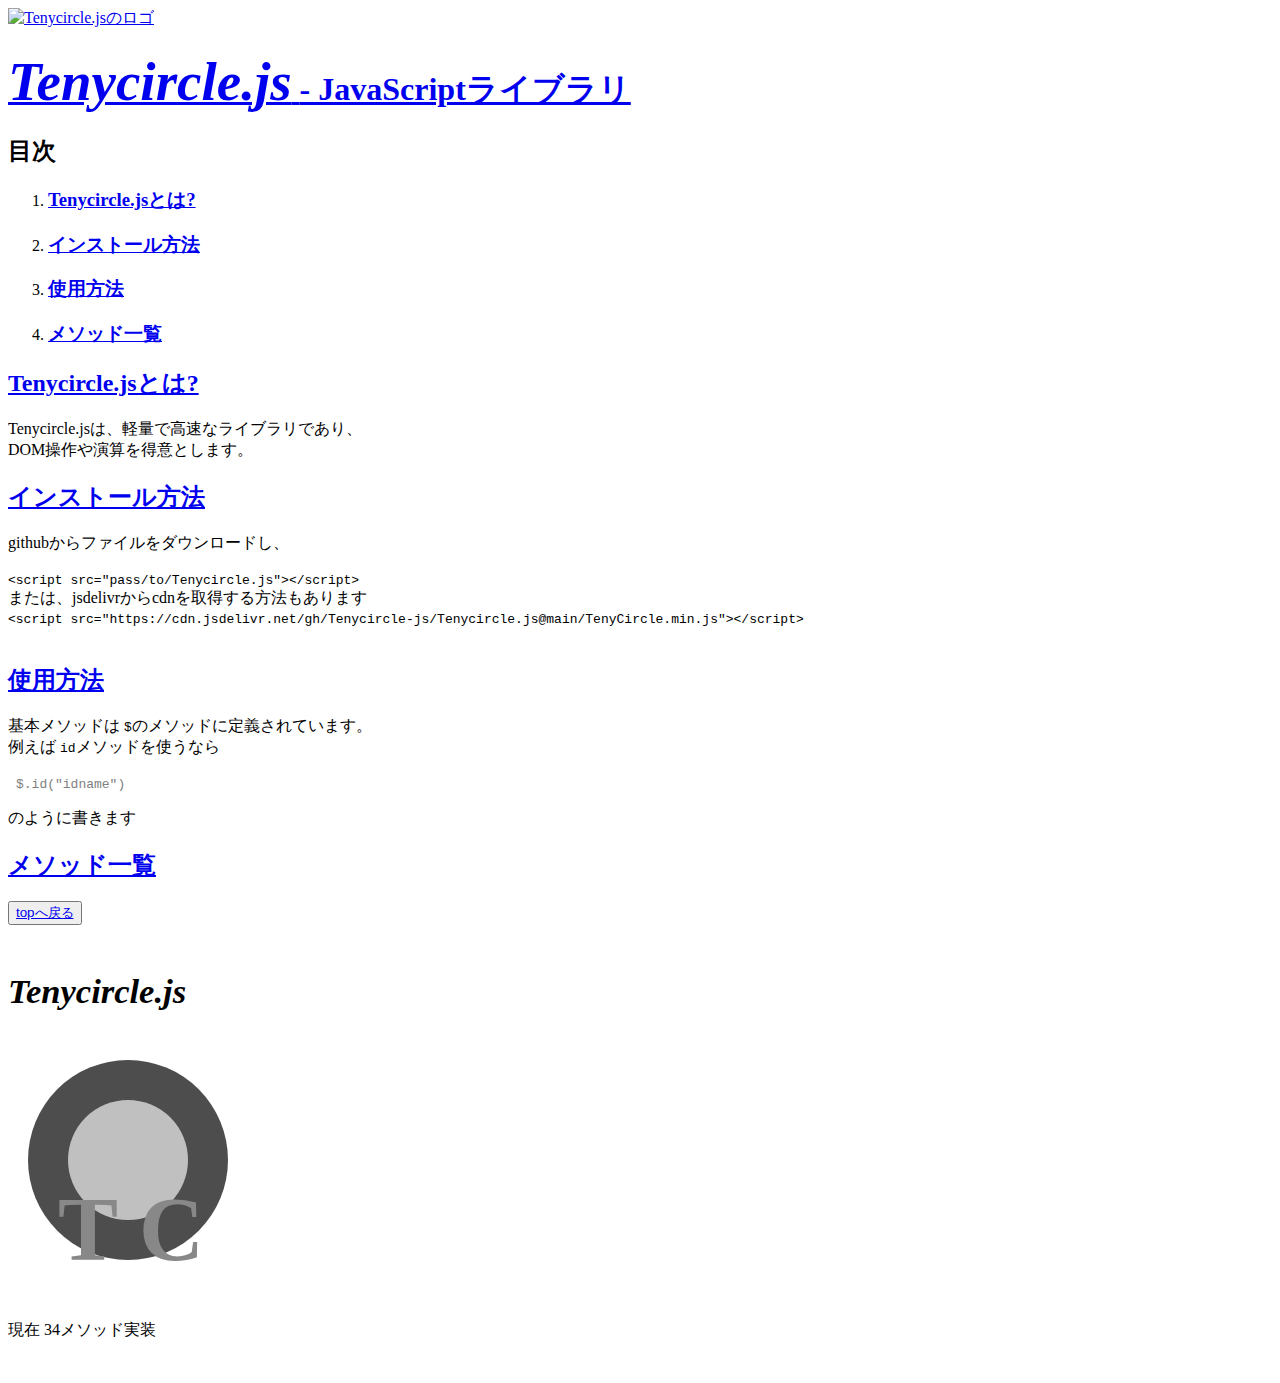
==== index.html @ a4f6a2cd "Update index.html" ====
<!DOCTYPE html>
<html>
  <head>
    <base href="https://Tenycirclejs.github.io">
    <script defer src="Assets/main.js" crossorigin="anonymous"></script>
    <meta charset="UTF-8">
    <link rel="icon" href="Assets/icon.svg">
    <title>Tenycircle.js</title>
    <link href="Assets/styles.css" rel="stylesheet">
    <meta name="description" content="Tenycircle.jsは、軽量で高速なライブラリであり、DOM操作や演算を得意とするJavaScriptライブラリです。">
    <meta name="keywords" content="Tenycircle.js, JavaScript, ライブラリ, DOM操作, 演算">
    <link rel="canonical" href="https://tenycirclejs.github.io/">
    <meta name="viewport" content="width=device-width, initial-scale=1">
    <script type="application/ld+json">
    {
      "@context":"http://schema.org",
      "@type":"website",
      "name":"Tenycircle.js",
      "inLanguage":"jp",
      "publisher": {
        "@type": "Organization",
        "logo": {
          "@type": "ImageObject",
          "url": "https://Tenycirclejs.github.io/Assets/Tenycircle.logo.svg"
        }
      },
      "headline":"Tenycircle.js homepage",
      "description":"Tenycircle.jsとは、軽量で高速なライブラリであり、DOM操作や演算を得意するjavascriptライブラリです",
      "url":"https://Tenycirclejs.github.io"
    }
    </script>
  </head>
  <body itemscope="itemscope" itemtype="https://schema.org/WebPage">
    <!--
       _______                            _              _             _
      |__   __|                          (_)            | |           (_)
         | |     ___  _ __   _   _   ___  _  _ __   ___ | |  ___       _  ___
         | |    / _ \| '_ \ | | | | / __|| || '__| / __|| | / _ \     | |/ __|
         | |   |  __/| | | || |_| || (__ | || |   | (__ | ||  __/ _   | |\__ \
         |_|    \___||_| |_| \__, | \___||_||_|    \___||_| \___|(_)  | ||___/
                              __/ |                                  _/ |
                             |___/                                  |__/
    -->
    <include itemprop="hasPart" itemscope="itemscope" itemtype="https://schema.org/SiteNavigationElement" href="Assets/navbar.html" type="html"></include>
    <header itemprop="hasPart" itemscope="itemscope" itemtype="https://schema.org/WPHeader" role="banner" class="header-wrapper">
      <div class="header-inner">
        <a href="/" itemscope="itemscope" itemtype="https://schema.org/Brand">
          <img itemprop="logo" src="Assets/Tenycircle.logo.svg" alt="Tenycircle.jsのロゴ">
          <h1 inline itemprop="name">
            <i style="font-size:55px;" bold >Tenycircle.js</i>
            <span inline>- JavaScriptライブラリ</span>
          </h1>
        </a>
      </div>
    </header>
    <nav role="navigation" id="index" itemscope="itemscope" itemtype="https://schema.org/NavigationElement" aria-label="ページ内目次" class="toc-wrapper">
      <div class="toc-inner">
        <h2 heading class="h1">
          <a itemprop="name">目次</a>
        </h2>
        <ol>
          <li itemscope="itemscope" itemtype="https://schema.org/ListItem">
            <h3 itemprop="name">
              <a href="#Tenycircle.jsとは?" itemprop="item">Tenycircle.jsとは?</a>
            </h3>
          </li>
          <li itemscope="itemscope" itemtype="https://schema.org/ListItem">
            <h3 itemprop="name">
              <a href="#インストール方法" itemprop="item">インストール方法</a>
            </h3>
          </li>
          <li itemscope="itemscope" itemtype="https://schema.org/ListItem">
            <h3 itemprop="name">
              <a href="#使用方法" itemprop="item">使用方法</a>
            </h3>
          </li>
          <li itemscope="itemscope" itemtype="https://schema.org/ListItem">
            <h3 itemprop="name">
              <a href="#メソッド一覧" itemprop="item">メソッド一覧</a>
            </h3>
          </li>
        </ol>
      </div>
    </nav>
    <main role="main" itemscope="itemscope" itemtype="https://schema.org/WebPageElement">
      <div class="main-wrapper">
        <article itemprop="hasPart" itemscope="itemscope" itemtype="https://schema.org/Article">
          <div itemprop="articleBody">
            <section itemprop="hasPart" itemscope="itemscope" itemtype="https://schema.org/Chapter">
              <h2 itemprop="headline" heading class="h1" id="Tenycircle.jsとは?">
                <a href="#Tenycircle.jsとは?" itemprop="name">Tenycircle.jsとは?</a>
              </h2>
              <p itemprop="description">Tenycircle.jsは、軽量で高速なライブラリであり、
                <br>DOM操作や演算を得意とします。
              </p>
            </section>
            <section itemprop="hasPart" itemscope="itemscope" itemtype="https://schema.org/Chapter">
              <h2 heading itemprop="headline" class="h1" id="インストール方法">
                <a href="#インストール方法" itemprop="name">インストール方法</a>
              </h2>
              <p itemprop="description">githubからファイルをダウンロードし、
                <br>
              </p>
              <code>
                <span red >&lt;script<!--
               --><span green >&nbsp;src<!--
                 --><span white >&#61;</span><!--
                 --><span yellow >&quot;pass/to/Tenycircle.js&quot;</span><!--
               --></span>&gt;&lt;/script&gt;
                </span>
              </code>
              <br>または、jsdelivrからcdnを取得する方法もあります
              <br>
              <code>
                <span red >&lt;script</span>&nbsp;<!--
             --><span green >src</span><!--
             --><span white >&#61;</span><!--
             --><span yellow >&quot;https&#58;//cdn.jsdelivr.net/gh/Tenycircle&#45;js/Tenycircle.js&#64;main/TenyCircle.min.js&quot;</span><!--
             --><span red >&gt;&lt;/script&gt;</span>
              </code>
            </section>
            <br>
            <section itemprop="hasPart" itemscope="itemscope" itemtype="https://schema.org/Chapter">
              <h2 heading class="h1" id="使用方法">
                <a href="#使用方法" itemprop="name">使用方法</a>
              </h2>
              <p>
                基本メソッドは 
                <code inline>$</code>のメソッドに定義されています。
                <br>例えば 
                <code inline>id</code>メソッドを使うなら
                <p>&nbsp;
                  <code style="color:grey;">
                    <span>$.id(</span><!--
                 --><span green >"idname"</span><!--
                 --><span>)</span>
                  </code>
                </p>
                <p>のように書きます </p>
              </p>
            </section>
            <section itemprop="hasPart" itemscope="itemscope" itemtype="https://schema.org/Chapter">
              <h2 itemprop="headline" heading class="h1" id="メソッド一覧">
                <a href="#メソッド一覧" itemprop="name">メソッド一覧</a>
              </h2>
              <include itemprop="description" href="Assets/table.html" type="html"></include>
            </section>
          </div>
        </article>
      </div>
    </main>
    <footer itemscope="itemscope" itemtype="https://schema.org/WPFooter" role="contentinfo" class="footer-wrapper">
      <div class="footer-inner">
        <div>
          <button>
            <a href="#">topへ戻る</a>
          </button>
        </div>
        <br row="4">
        <div class="footer-info">
          <div right class="footer-logo" itemscope="itemscope" itemtype="https://schema.org/Brand">
            <big>
              <big>
                <h2 inline bold class="h1">
                  <i itemprop="name">Tenycircle.js</i>
                </h2>
              </big>
            </big>
            <img src="data:image/svg+xml,%3Csvg xmlns='http://www.w3.org/2000/svg' viewBox='0 0 24 24' width='240' height='240'%3E%3Ccircle cx='12' cy='12' r='10' fill='%234d4d4d'/%3E%3Ccircle cx='12' cy='12' r='6' fill='silver'/%3E%3Ctext x='5' y='22' font-size='9' font-weight='bold' fill='%23888888'%3ET C%3C/text%3E%3C/svg%3E" alt="Tenycircle.jsのロゴ" itemprop="logo">
          </div>
        </div>
        <br row="15">
        <div right class="footer-stat">
          <p>現在
            <span bold >34メソッド</span>実装
          </p>
        </div>
        <br row="4">
      </div>
    </footer>
  </body>
</html>
---- Assets/styles.css ----
:root {
  background:silver;
  font-family:Sans-Serif;
  scroll-behavior:smooth;
}
header {
  background:lightgrey;
  border:2px solid grey;
}
[heading] {
  background:#dcdcdc;
  border: 2px solid #a9a9a9;
  margin-block:10px;
  padding-left:5px;
  text-decoration:none;
  color:black;
}
a[heading] {
  padding-inline:5px;
}
nav ul li {
  display:inline;
}
nav ul {
  padding-block:5px;
}
main , #index {
  margin-top:5px;
  border:2px solid dimgrey;
  padding-inline:5px;
}
main p {
  margin-left:7px;
}
code {
  display:inline;
  background:#adadad;
  border-radius:10px;
  padding:2px;
  border:2px solid darkgrey;
  width:98%;
  overflow:auto;
  white-space:nowrap;
}
:not(td) > code {
  display:block;
}
[red] {
  color:#ff7777;
}
[green] {
  color:#7fff7f;
}
[yellow] {
  color:#ffff33;
}
[white] {
  color:white;
}
header a {
  text-decoration:none;
  color:black;
}
#index a {
  color:black;
  text-decoration:none;
}
[inline] {
  display:inline;
}
[bold] {
  font-weight:bold;
}
footer div button {
  display:block;
  background:silver;
  height:75px;
  border-radius:50%;
  border:2px solid grey;
  cursor:pointer;
  float:right;
}
footer div button :after {
  clear:both;
}
footer div button a {
  text-decoration:none;
  color:black;
}
footer {
  margin-top:5px;
  border:2px solid #a9a9a9;
}
:is(h1,.h1)[heading]:hover:after {
  content:"";
  display:inline-block;
  cursor:pointer;
  width:20px;
  height:20px;
  background-repeat:no-repeat;
  background-image:url('link.svg');
}
:is(h1,.h1)[heading] a {
  text-decoration:none;
  color:black;
}
[right] {
  float:right;
}
[right]:after {
  clear:both;
}
:is(article, section) :is(h1,.h1) {
  font-size:2em;
}
[indent] {
  margin-left:10px;
  margin-right:5px;
}
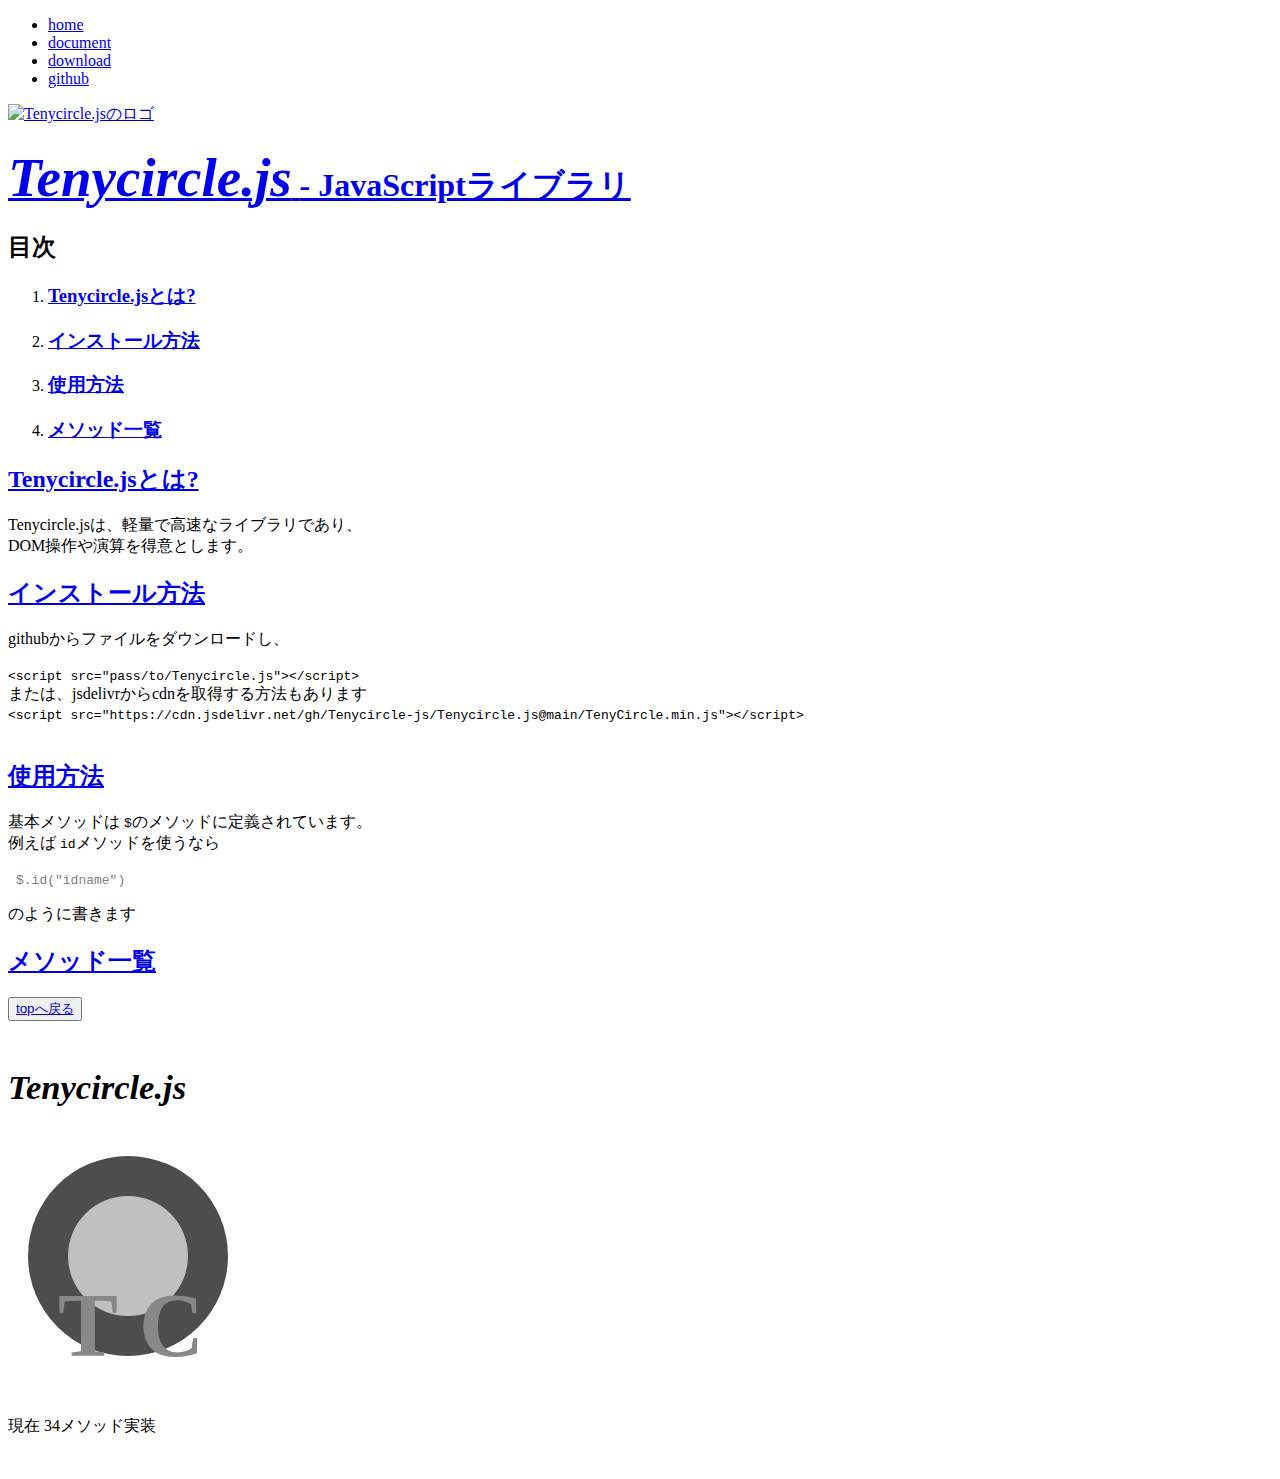
==== commit b7729d30: "Update index.html" ====
--- a/index.html
+++ b/index.html
@@ -1,6 +1,6 @@
 <!DOCTYPE html>
-<html>
-  <head>
+<html dir="ltr">
+  <head prefix="og: https://ogp.me/ns# website: https://ogp.me/ns/website#">
     <base href="https://Tenycirclejs.github.io">
     <script defer src="Assets/main.js" crossorigin="anonymous"></script>
     <meta charset="UTF-8">
@@ -11,6 +11,9 @@
     <meta name="keywords" content="Tenycircle.js, JavaScript, ライブラリ, DOM操作, 演算">
     <link rel="canonical" href="https://tenycirclejs.github.io/">
     <meta name="viewport" content="width=device-width, initial-scale=1">
+    <meta name="robots" content="max-image-preview:large">
+    <meta property="og:type" content="website">
+    <meta property="og:image" content="https://Tenycirclejs.github.io/Assets/Tenycircle.logo.svg">
     <script type="application/ld+json">
     {
       "@context":"http://schema.org",
@@ -31,22 +34,28 @@
     </script>
   </head>
   <body itemscope="itemscope" itemtype="https://schema.org/WebPage">
-    <!--
-       _______                            _              _             _
-      |__   __|                          (_)            | |           (_)
-         | |     ___  _ __   _   _   ___  _  _ __   ___ | |  ___       _  ___
-         | |    / _ \| '_ \ | | | | / __|| || '__| / __|| | / _ \     | |/ __|
-         | |   |  __/| | | || |_| || (__ | || |   | (__ | ||  __/ _   | |\__ \
-         |_|    \___||_| |_| \__, | \___||_||_|    \___||_| \___|(_)  | ||___/
-                              __/ |                                  _/ |
-                             |___/                                  |__/
-    -->
-    <include itemprop="hasPart" itemscope="itemscope" itemtype="https://schema.org/SiteNavigationElement" href="Assets/navbar.html" type="html"></include>
+    <nav>
+      <ul heading >
+        <li itemscope="itemscope" itemtype="https://schema.org/ListItem">
+          <a itemprop="url" href="/" heading >home</a>
+        </li>
+        <li itemscope="itemscope" itemtype="https://schema.org/ListItem">
+          <a itemprop="url" href="/docs" heading >document</a>
+        </li>
+        <li itemscope="itemscope" itemtype="https://schema.org/ListItem">
+           <a itemprop="url" href="/download" heading >download</a>
+        </li>
+        <li itemscope="itemscope" itemtype="https://schema.org/ListItem">
+          <a itemscope="itemscope" href="https://github.com/Tenycirclejs/all-in-pack" heading >github</a>
+        </li>
+      </ul>
+    </nav>
     <header itemprop="hasPart" itemscope="itemscope" itemtype="https://schema.org/WPHeader" role="banner" class="header-wrapper">
       <div class="header-inner">
         <a href="/" itemscope="itemscope" itemtype="https://schema.org/Brand">
           <img itemprop="logo" src="Assets/Tenycircle.logo.svg" alt="Tenycircle.jsのロゴ">
-          <h1 inline itemprop="name">
+          <h1 inline >
+            <meta itemprop="name" content="Tenycircle.js">
             <i style="font-size:55px;" bold >Tenycircle.js</i>
             <span inline>- JavaScriptライブラリ</span>
           </h1>
@@ -143,7 +152,7 @@
               <h2 itemprop="headline" heading class="h1" id="メソッド一覧">
                 <a href="#メソッド一覧" itemprop="name">メソッド一覧</a>
               </h2>
-              <include itemprop="description" href="Assets/table.html" type="html"></include>
+              <div class="include" itemprop="description" data-src="Assets/table.html" data-type="html"></div>
             </section>
           </div>
         </article>
@@ -156,7 +165,7 @@
             <a href="#">topへ戻る</a>
           </button>
         </div>
-        <br row="4">
+        <br data-row="4">
         <div class="footer-info">
           <div right class="footer-logo" itemscope="itemscope" itemtype="https://schema.org/Brand">
             <big>
@@ -166,16 +175,17 @@
                 </h2>
               </big>
             </big>
-            <img src="data:image/svg+xml,%3Csvg xmlns='http://www.w3.org/2000/svg' viewBox='0 0 24 24' width='240' height='240'%3E%3Ccircle cx='12' cy='12' r='10' fill='%234d4d4d'/%3E%3Ccircle cx='12' cy='12' r='6' fill='silver'/%3E%3Ctext x='5' y='22' font-size='9' font-weight='bold' fill='%23888888'%3ET C%3C/text%3E%3C/svg%3E" alt="Tenycircle.jsのロゴ" itemprop="logo">
+            <img src="data:image/svg+xml,%3Csvg xmlns='http://www.w3.org/2000/svg' viewBox='0 0 24 24' width='240' height='240'%3E%3Ccircle cx='12' cy='12' r='10' fill='%234d4d4d'/%3E%3Ccircle cx='12' cy='12' r='6' fill='silver'/%3E%3Ctext x='5' y='22' font-size='9' font-weight='bold' fill='%23888888'%3ET C%3C/text%3E%3C/svg%3E" alt="Tenycircle.jsのロゴ">
+            <meta content="data:image/svg+xml,%3Csvg xmlns='http://www.w3.org/2000/svg' viewBox='0 0 24 24' width='240' height='240'%3E%3Ccircle cx='12' cy='12' r='10' fill='%234d4d4d'/%3E%3Ccircle cx='12' cy='12' r='6' fill='silver'/%3E%3Ctext x='5' y='22' font-size='9' font-weight='bold' fill='%23888888'%3ET C%3C/text%3E%3C/svg%3E" itemprop="logo">
           </div>
         </div>
-        <br row="15">
+        <br data-row="14">
         <div right class="footer-stat">
           <p>現在
             <span bold >34メソッド</span>実装
           </p>
         </div>
-        <br row="4">
+        <br data-row="3">
       </div>
     </footer>
   </body>
